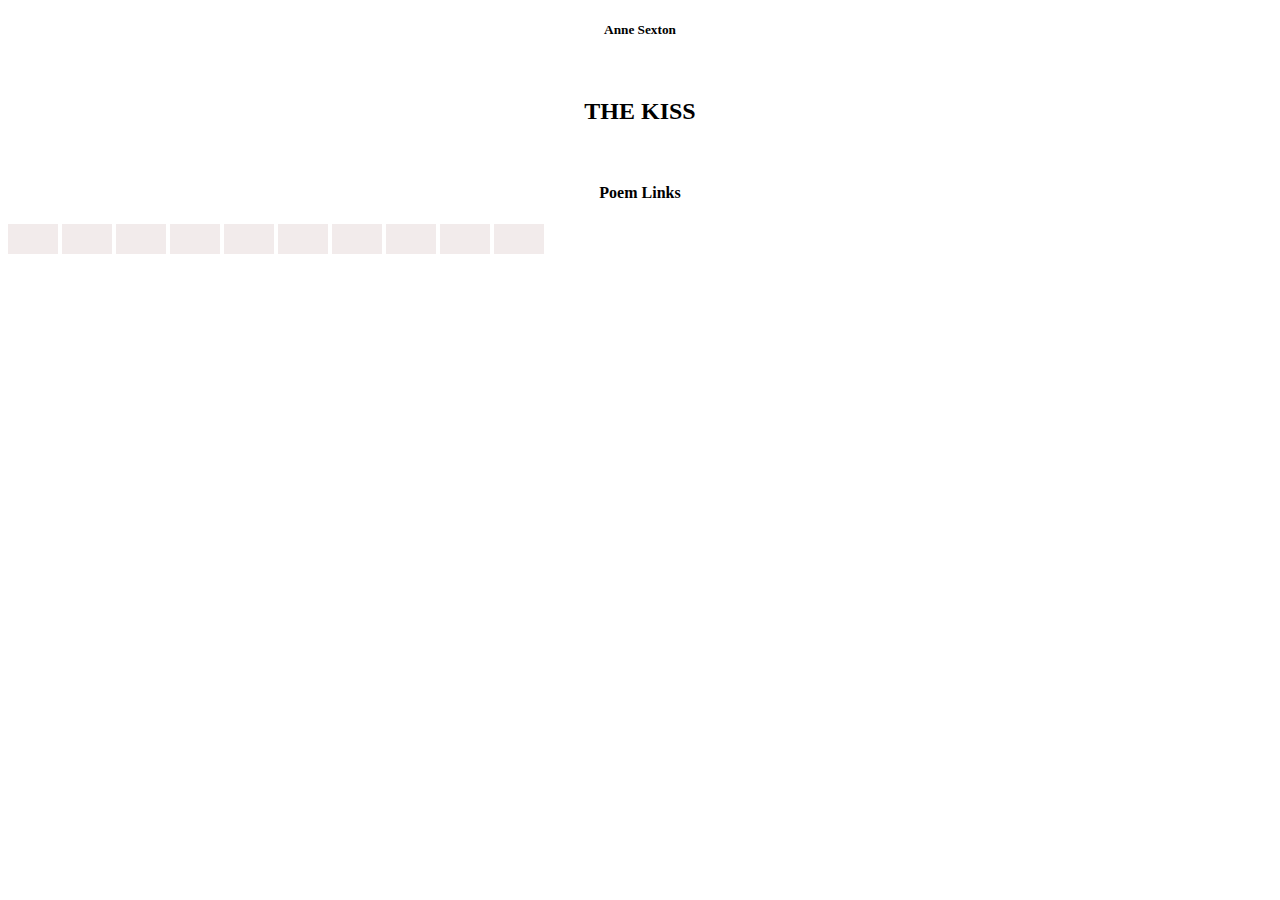
==== index.html @ 61b4d0e8 "Add files via upload" ====
<!DOCTYPE html>
<html lang="en" dir="ltr">
  <head>
    <meta charset="utf-8">
  <link href="https://fonts.googleapis.com/css?family=Nanum+Gothic&display=swap" rel="stylesheet">
  <link rel="stylesheet" href="css/index.css">
    <title>Poem Index</title>
</head>
    <div class="background">
  <center><h5>Anne Sexton</h5> <br><h2> THE KISS </h2><br> <h4>Poem Links</h4></center>
    <body>
      <style>
      a:link, a:visited {
        background-color: #f2ebeb;
        color: white;
        padding: 15px 25px;
        text-align: center;
        text-decoration: none;
        display: inline-block;

      }

      a:hover, a:active {
        background-color: red;
      }
      </style>
<a href="poem1.html"></a>

<style>
a:link, a:visited {
  background-color: #f44336;
  color: white;
  padding: 15px 25px;
  text-align: center;
  text-decoration: none;
  display: inline-block;
}

a:hover, a:active {
  background-color: red;
}
</style>
<a href="poem2-1.html"></a>
<style>
a:link, a:visited {
  background-color: #f2ebeb;
  color: white;
  padding: 15px 25px;
  text-align: center;
  text-decoration: none;
  display: inline-block;

}

a:hover, a:active {
  background-color: red;
}
</style>
<a href="poem3.html"></a>
<a href="poem4.html"></a>
<a href="poem5.html"></a>
<a href="poem6.html"></a>
<a href="poem7.html"></a>
<a href="poem8.html"></a>
<a href="poem9.html"></a>
<a href="poem10.html"></a>
</body>

    </div>
  </html>
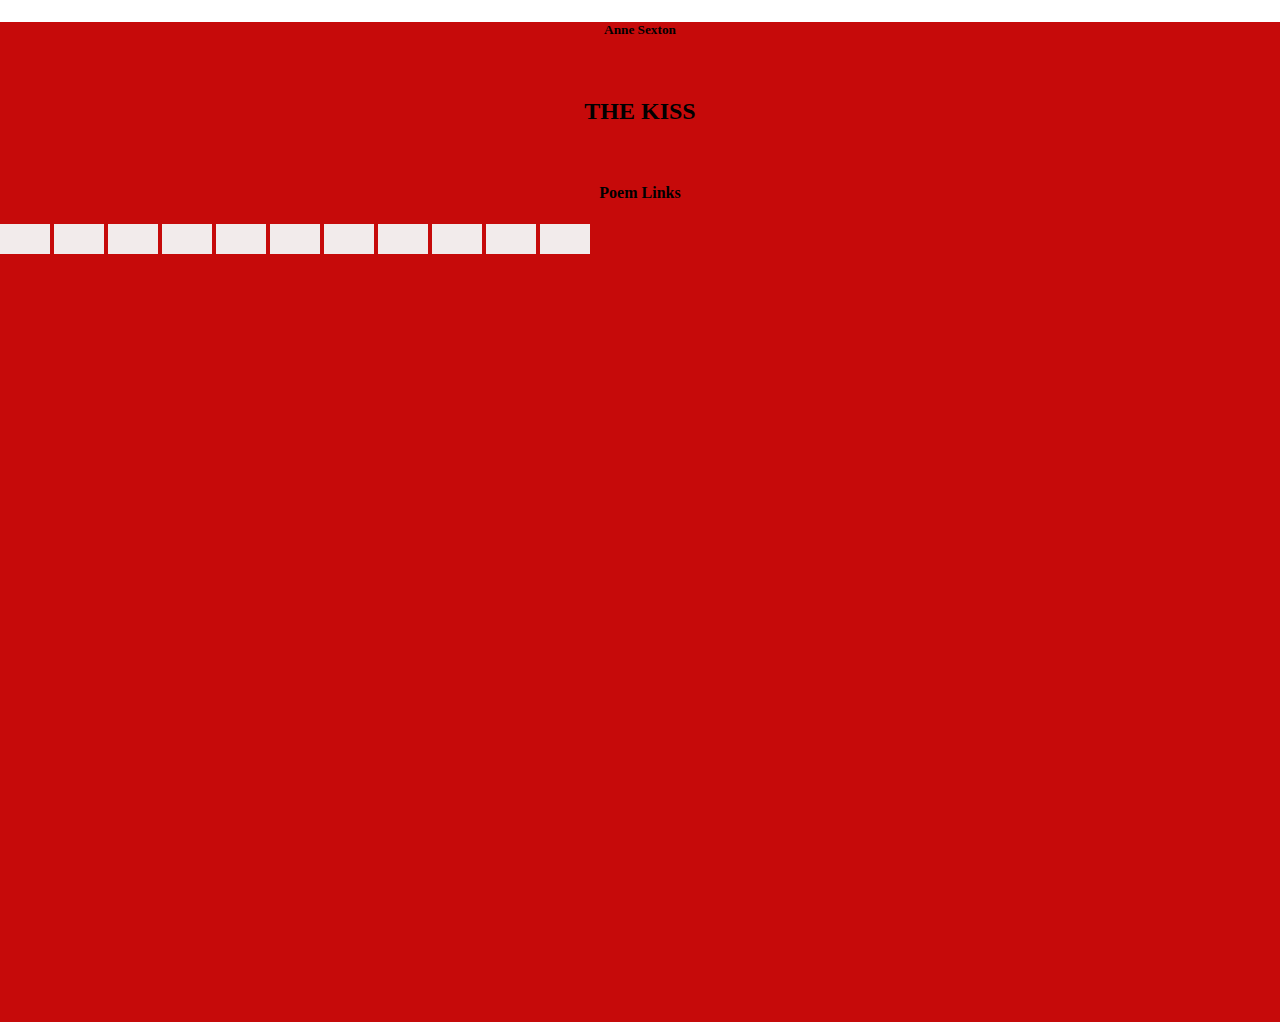
==== commit 8993f11a: "Add files via upload" ====
--- a/index.html
+++ b/index.html
@@ -24,7 +24,7 @@
         background-color: red;
       }
       </style>
-<a href="poem1.html"></a>
+
 
 <style>
 a:link, a:visited {
@@ -56,6 +56,9 @@
   background-color: red;
 }
 </style>
+
+<a href="poem1.html"></a>
+<a href="poem2-1.html"></a>
 <a href="poem3.html"></a>
 <a href="poem4.html"></a>
 <a href="poem5.html"></a>
--- a/css/index.css
+++ b/css/index.css
@@ -0,0 +1,12 @@
+body{
+  margin: auto;
+}
+.background{
+  background-color:#c60a0a ;
+  position: relative;
+  width: 100%;
+  height: 1000px;
+  margin: 0px;
+  padding: 0px;
+  top: 5%;
+}
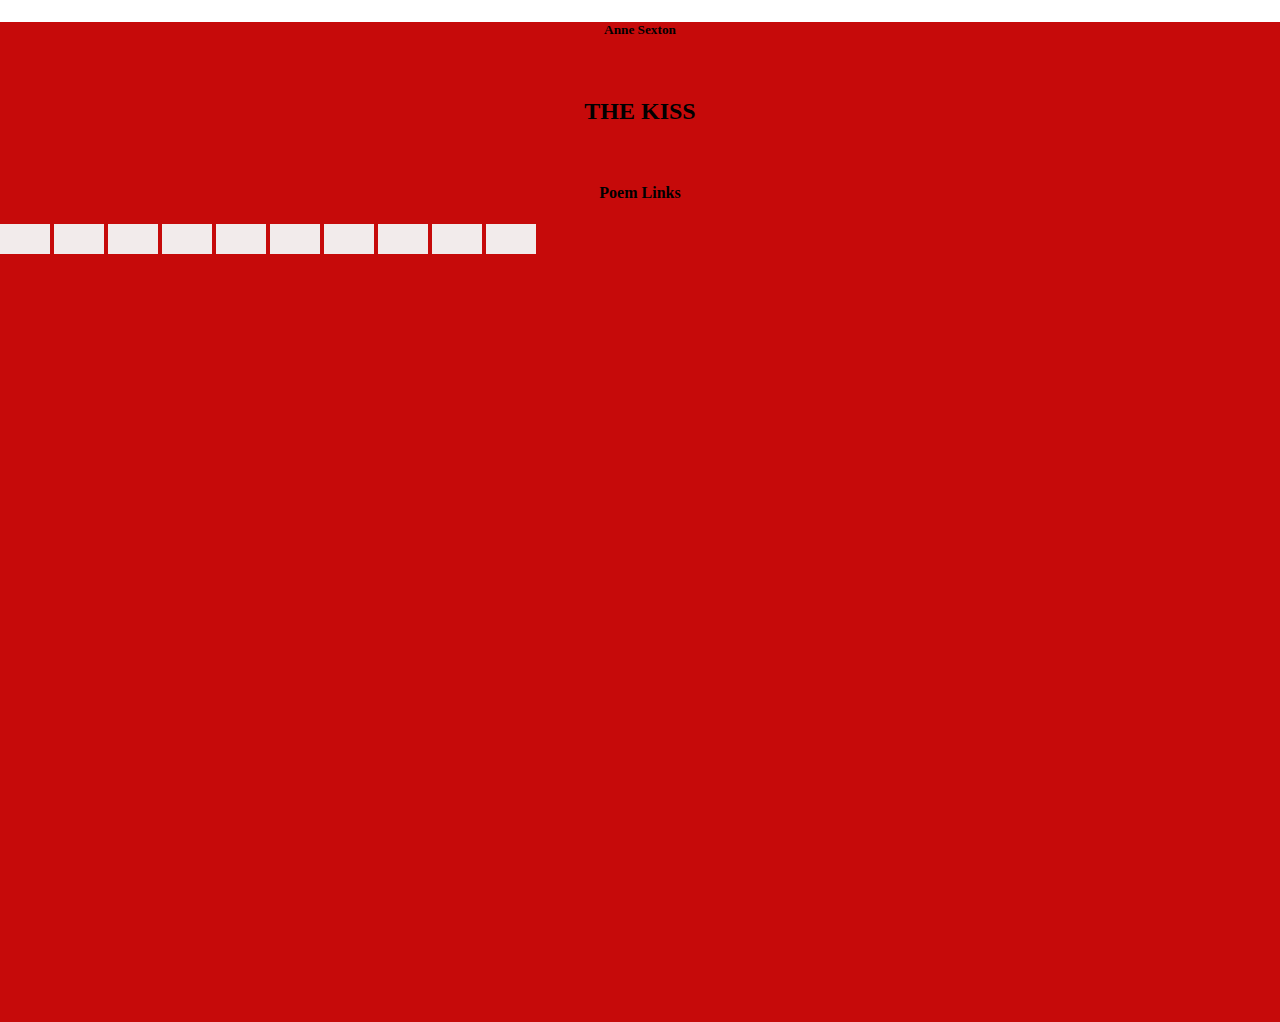
==== commit 14c83854: "Add files via upload" ====
--- a/index.html
+++ b/index.html
@@ -24,7 +24,7 @@
         background-color: red;
       }
       </style>
-
+<a href="poem1.html"></a>
 
 <style>
 a:link, a:visited {
@@ -56,9 +56,6 @@
   background-color: red;
 }
 </style>
-
-<a href="poem1.html"></a>
-<a href="poem2-1.html"></a>
 <a href="poem3.html"></a>
 <a href="poem4.html"></a>
 <a href="poem5.html"></a>
